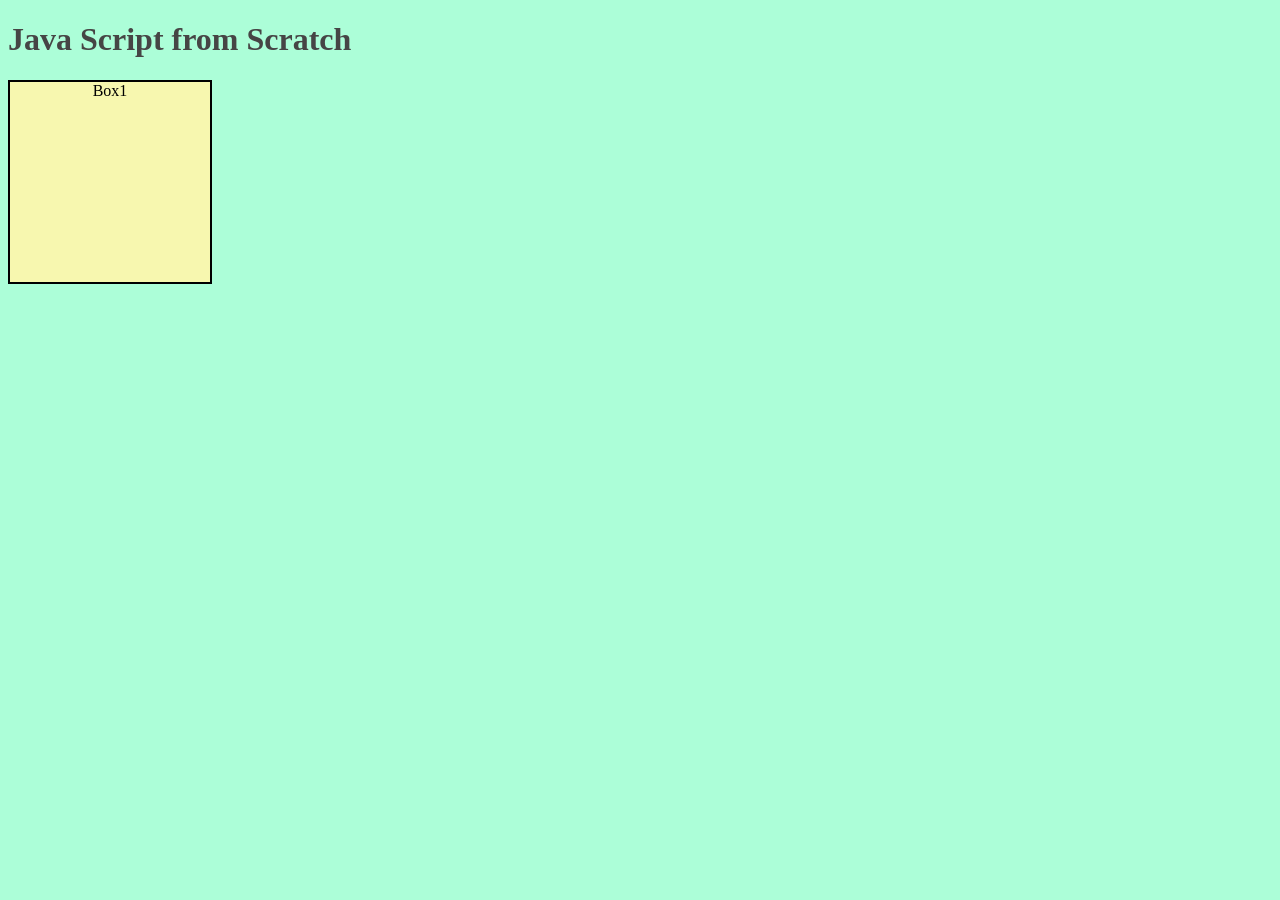
==== index.html @ 19c9b86d "js setup created" ====
<!DOCTYPE html>
<html lang="en">
<head>
    <meta charset="UTF-8">
    <meta name="viewport" content="width=device-width, initial-scale=1.0">
    <title>JavaScript from Scratch</title>
    <link rel = "stylesheet" href = "style1.css" />
</head>
<body>
    <h1>Java Script from Scratch</h1>
   <div class = "box">Box1</div> 

    <script src = "main.js"></script>
</body>
</html>
---- style1.css ----
body{
    background-color: rgb(172, 254, 216);
}
h1{
    color: rgb(70, 69, 69);
    font-family: Georgia, 'Times New Roman', Times, serif ;
}
.box{
    background-color: rgb(247, 247, 175);
    width: 200px;
    height: 200px;
    border: 2px solid black;
    text-align: center;
}
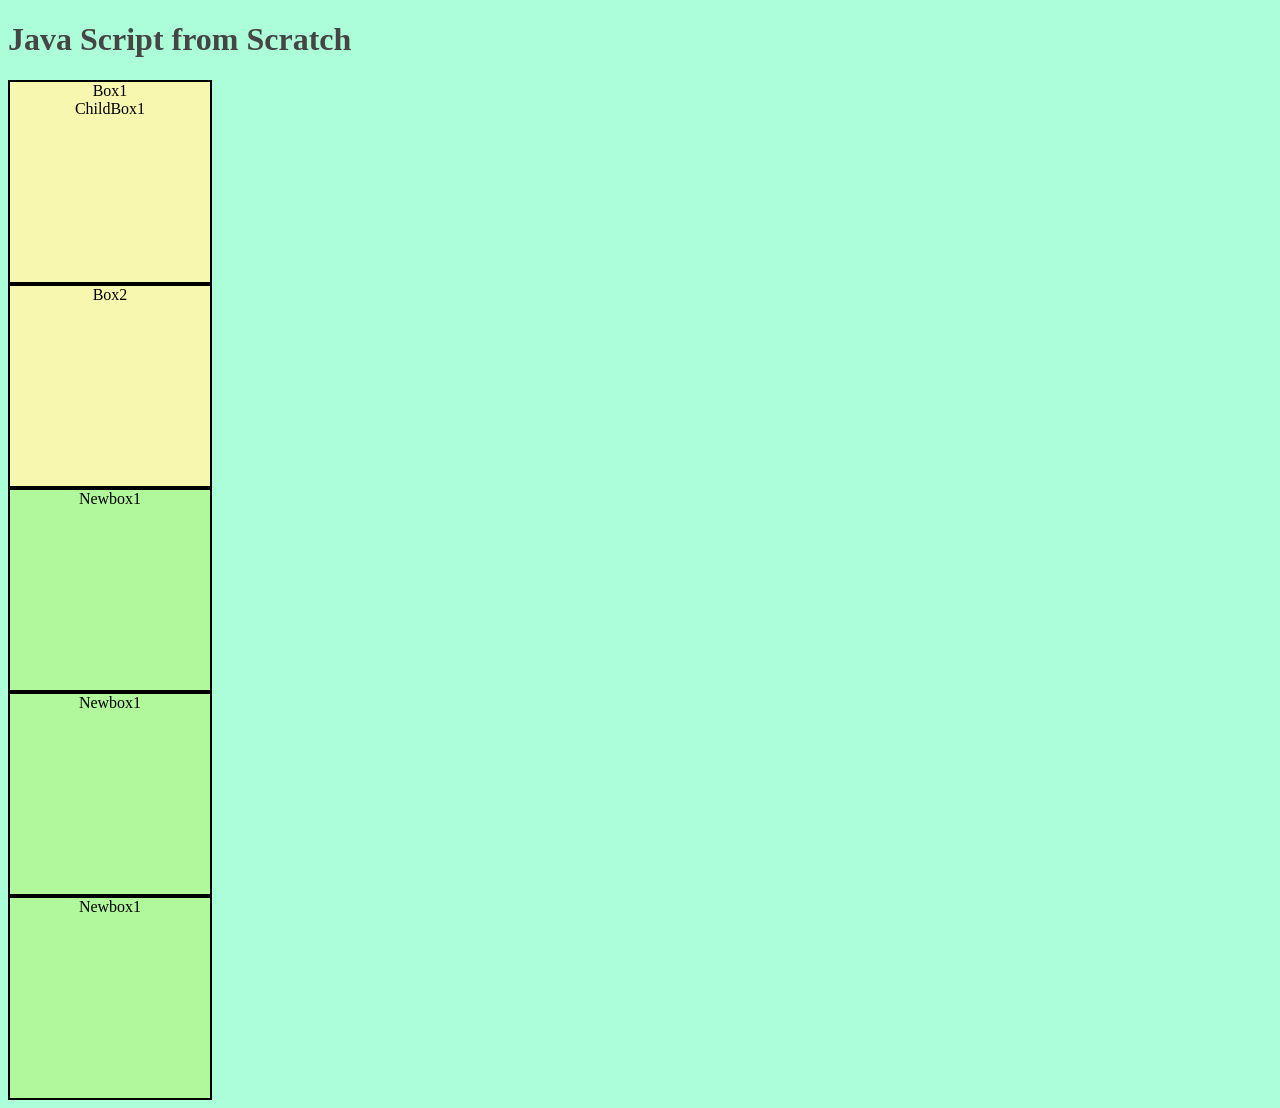
==== commit f3b62766: "basic changes new element added in code" ====
--- a/index.html
+++ b/index.html
@@ -7,9 +7,16 @@
     <link rel = "stylesheet" href = "style1.css" />
 </head>
 <body>
-    <h1>Java Script from Scratch</h1>
-   <div class = "box">Box1</div> 
+    <h1 class = "headingclass">Java Script from Scratch</h1>
+    <div class = "box" id = "boxnum1">Box1
+        <div class = "childbox">ChildBox1</div> 
+    </div>
+    <div class = "box" id = "boxnum2">Box2</div>
 
-    <script src = "main.js"></script>
+    <div class = "divBox">Newbox1</div>
+    <div class = "divBox">Newbox1</div>
+    <div class = "divBox">Newbox1</div>
+
+    <script src = "DOM.js"></script>
 </body>
 </html>
--- a/style1.css
+++ b/style1.css
@@ -11,4 +11,11 @@
     height: 200px;
     border: 2px solid black;
     text-align: center;
+}
+.divBox{
+    background-color: rgb(177, 247, 156);
+    width: 200px;
+    height: 200px;
+    border: 2px solid black;
+    text-align: center;   
 }
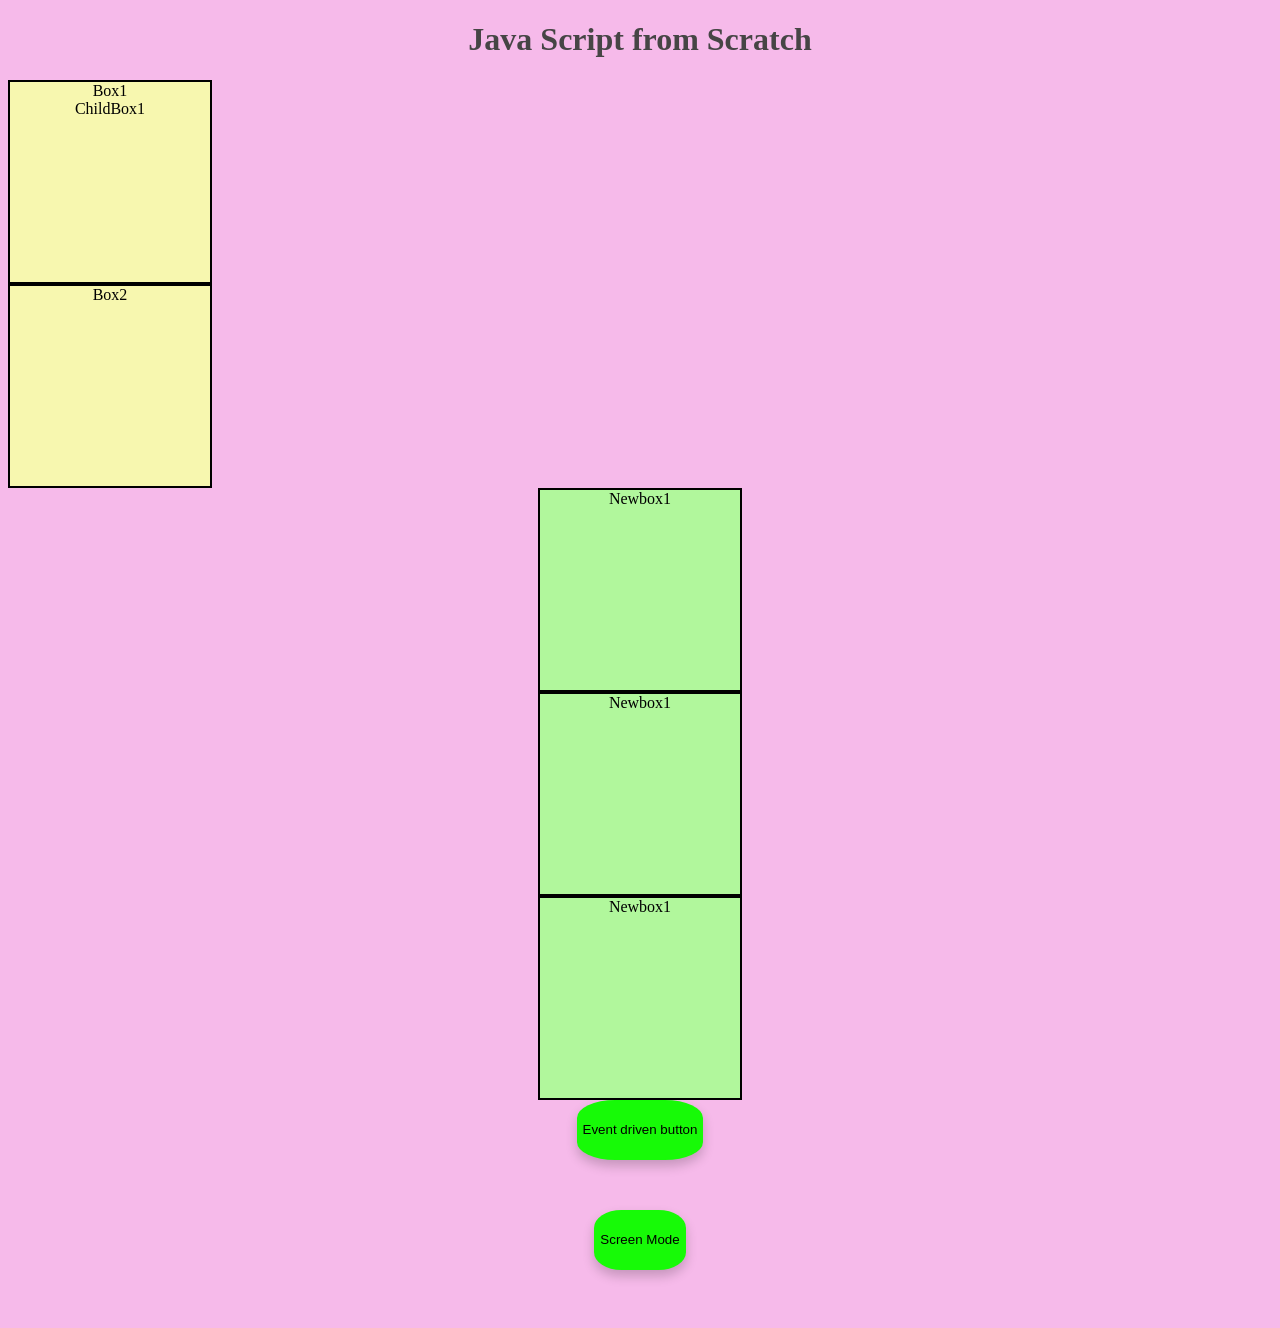
==== commit 7319236f: "DOM practice file added" ====
--- a/index.html
+++ b/index.html
@@ -13,10 +13,19 @@
     </div>
     <div class = "box" id = "boxnum2">Box2</div>
 
-    <div class = "divBox">Newbox1</div>
-    <div class = "divBox">Newbox1</div>
-    <div class = "divBox">Newbox1</div>
+    <div class = "boxcontainer" >
+        <div class = "divBox">Newbox1</div>
+        <div class = "divBox">Newbox1</div>
+        <div class = "divBox">Newbox1</div>
+    </div>
+    <button class = "eventbtn">Event driven button</button>
+    <br>
+    <button class = "eventbtn" id = "eventbtn1">Screen Mode</button>
 
+    <script src = "eventJS.js"></script>
+    <script src = "basicJS.js"></script>
     <script src = "DOM.js"></script>
+    <script src = "functionJS.js"></script>
+
 </body>
-</html>+</html>
--- a/style1.css
+++ b/style1.css
@@ -1,5 +1,6 @@
 body{
-    background-color: rgb(172, 254, 216);
+    background-color: rgb(246, 186, 234);
+    text-align: center;
 }
 h1{
     color: rgb(70, 69, 69);
@@ -17,5 +18,37 @@
     width: 200px;
     height: 200px;
     border: 2px solid black;
-    text-align: center;   
+}
+.newdivbox{
+    border-radius: 20%;
+}
+
+.boxcontainer{
+    display: flex;
+    flex-direction: column;
+    justify-content: center;
+    align-items: center;
+}
+.eventbtn{
+    height: 60px;
+    border-radius: 30%;
+    background-color: rgb(23, 250, 7);
+    border:none;
+    box-shadow: 0 6px 12px 0 rgba(0, 0, 0, 0.2);
+}
+.eventbtn:hover{
+    transform: scale(1.1);
+    background-color:  rgb(160, 245, 157);
+}
+
+#eventbtn1{
+    margin:50px;
+}
+.light{
+    background-color:  rgb(246, 186, 234);
+    color: black;
+}
+.dark{
+    background-color: rgb(29, 1, 29);
+    color: white;
 }
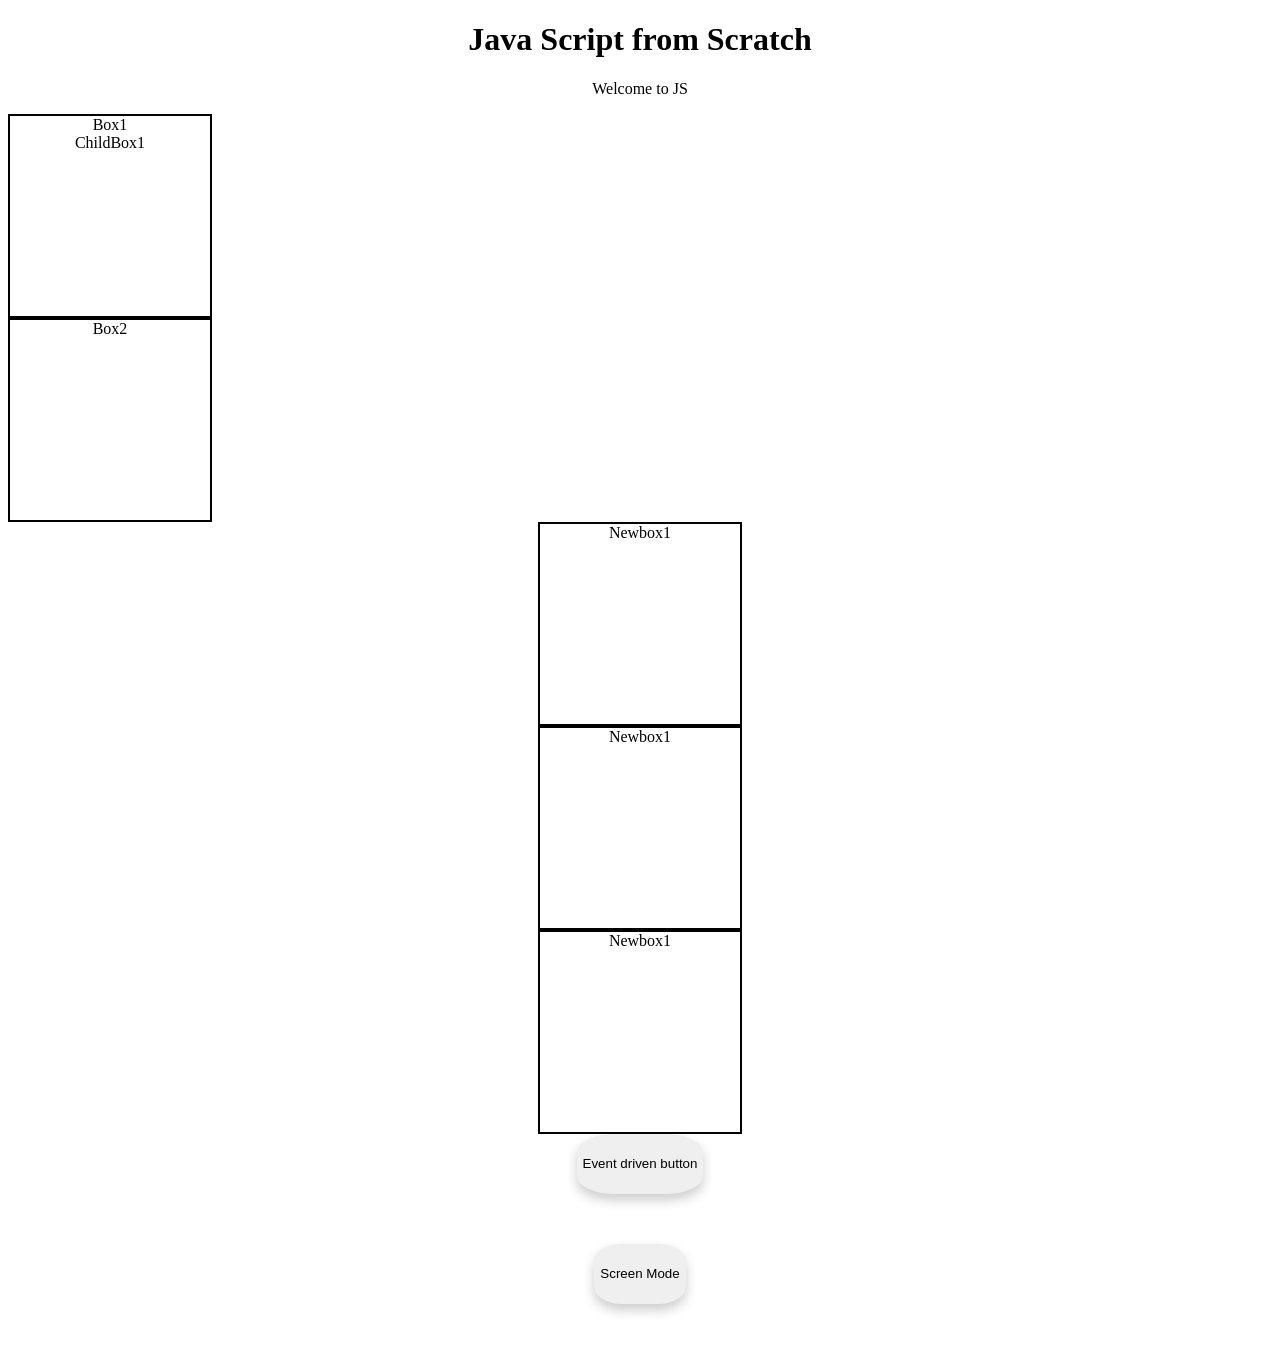
==== commit cafe1322: "minor changes commenting changes" ====
--- a/index.html
+++ b/index.html
@@ -8,6 +8,7 @@
 </head>
 <body>
     <h1 class = "headingclass">Java Script from Scratch</h1>
+    <p class = "welcomepara">Welcome to JS</p>
     <div class = "box" id = "boxnum1">Box1
         <div class = "childbox">ChildBox1</div> 
     </div>
@@ -26,6 +27,7 @@
     <script src = "basicJS.js"></script>
     <script src = "DOM.js"></script>
     <script src = "functionJS.js"></script>
+    <script src = "classobj.js"></script>
 
 </body>
 </html>
--- a/style1.css
+++ b/style1.css
@@ -1,54 +1,109 @@
-body{
-    background-color: rgb(246, 186, 234);
+/* =======================
+   Base styling
+======================= */
+body {
     text-align: center;
+    transition: background-color 0.3s ease, color 0.3s ease;
 }
-h1{
-    color: rgb(70, 69, 69);
-    font-family: Georgia, 'Times New Roman', Times, serif ;
+
+h1 {
+    font-family: Georgia, 'Times New Roman', Times, serif;
+    transition: color 0.3s ease;
 }
-.box{
-    background-color: rgb(247, 247, 175);
+
+.box, .divBox {
     width: 200px;
     height: 200px;
     border: 2px solid black;
     text-align: center;
+    transition: background-color 0.3s ease, border-color 0.3s ease, color 0.3s ease;
 }
-.divBox{
-    background-color: rgb(177, 247, 156);
-    width: 200px;
-    height: 200px;
-    border: 2px solid black;
-}
-.newdivbox{
+
+.newdivbox {
     border-radius: 20%;
 }
 
-.boxcontainer{
+.boxcontainer {
     display: flex;
     flex-direction: column;
     justify-content: center;
     align-items: center;
 }
-.eventbtn{
+
+.eventbtn {
     height: 60px;
     border-radius: 30%;
-    background-color: rgb(23, 250, 7);
-    border:none;
+    border: none;
     box-shadow: 0 6px 12px 0 rgba(0, 0, 0, 0.2);
-}
-.eventbtn:hover{
-    transform: scale(1.1);
-    background-color:  rgb(160, 245, 157);
+    cursor: pointer;
+    transition: all 0.3s ease;
 }
 
-#eventbtn1{
-    margin:50px;
+#eventbtn1 {
+    margin: 50px;
 }
-.light{
-    background-color:  rgb(246, 186, 234);
+
+
+/* =======================
+   LIGHT THEME
+======================= */
+body.light {
+    background-color: rgb(246, 186, 234);
     color: black;
 }
-.dark{
+
+body.light h1 {
+    color: rgb(70, 69, 69);
+}
+
+body.light .box {
+    background-color: rgb(247, 247, 175);
+    border-color: black;
+}
+
+body.light .divBox {
+    background-color: rgb(177, 247, 156);
+    border-color: black;
+}
+
+body.light .eventbtn {
+    background-color: rgb(23, 250, 7);
+    color: black;
+}
+
+body.light .eventbtn:hover {
+    transform: scale(1.1);
+    background-color: rgb(160, 245, 157);
+}
+
+/* =======================
+   DARK THEME
+======================= */
+body.dark {
     background-color: rgb(29, 1, 29);
     color: white;
-}+}
+
+body.dark h1 {
+    color: rgb(240, 230, 240);
+}
+
+body.dark .box {
+    background-color: rgb(60, 60, 60);
+    border-color: white;
+}
+
+body.dark .divBox {
+    background-color: rgb(100, 30, 100);
+    border-color: white;
+}
+
+body.dark .eventbtn {
+    background-color: rgb(155, 77, 255);
+    color: white;
+}
+
+body.dark .eventbtn:hover {
+    transform: scale(1.1);
+    background-color: rgb(200, 130, 255);
+}
